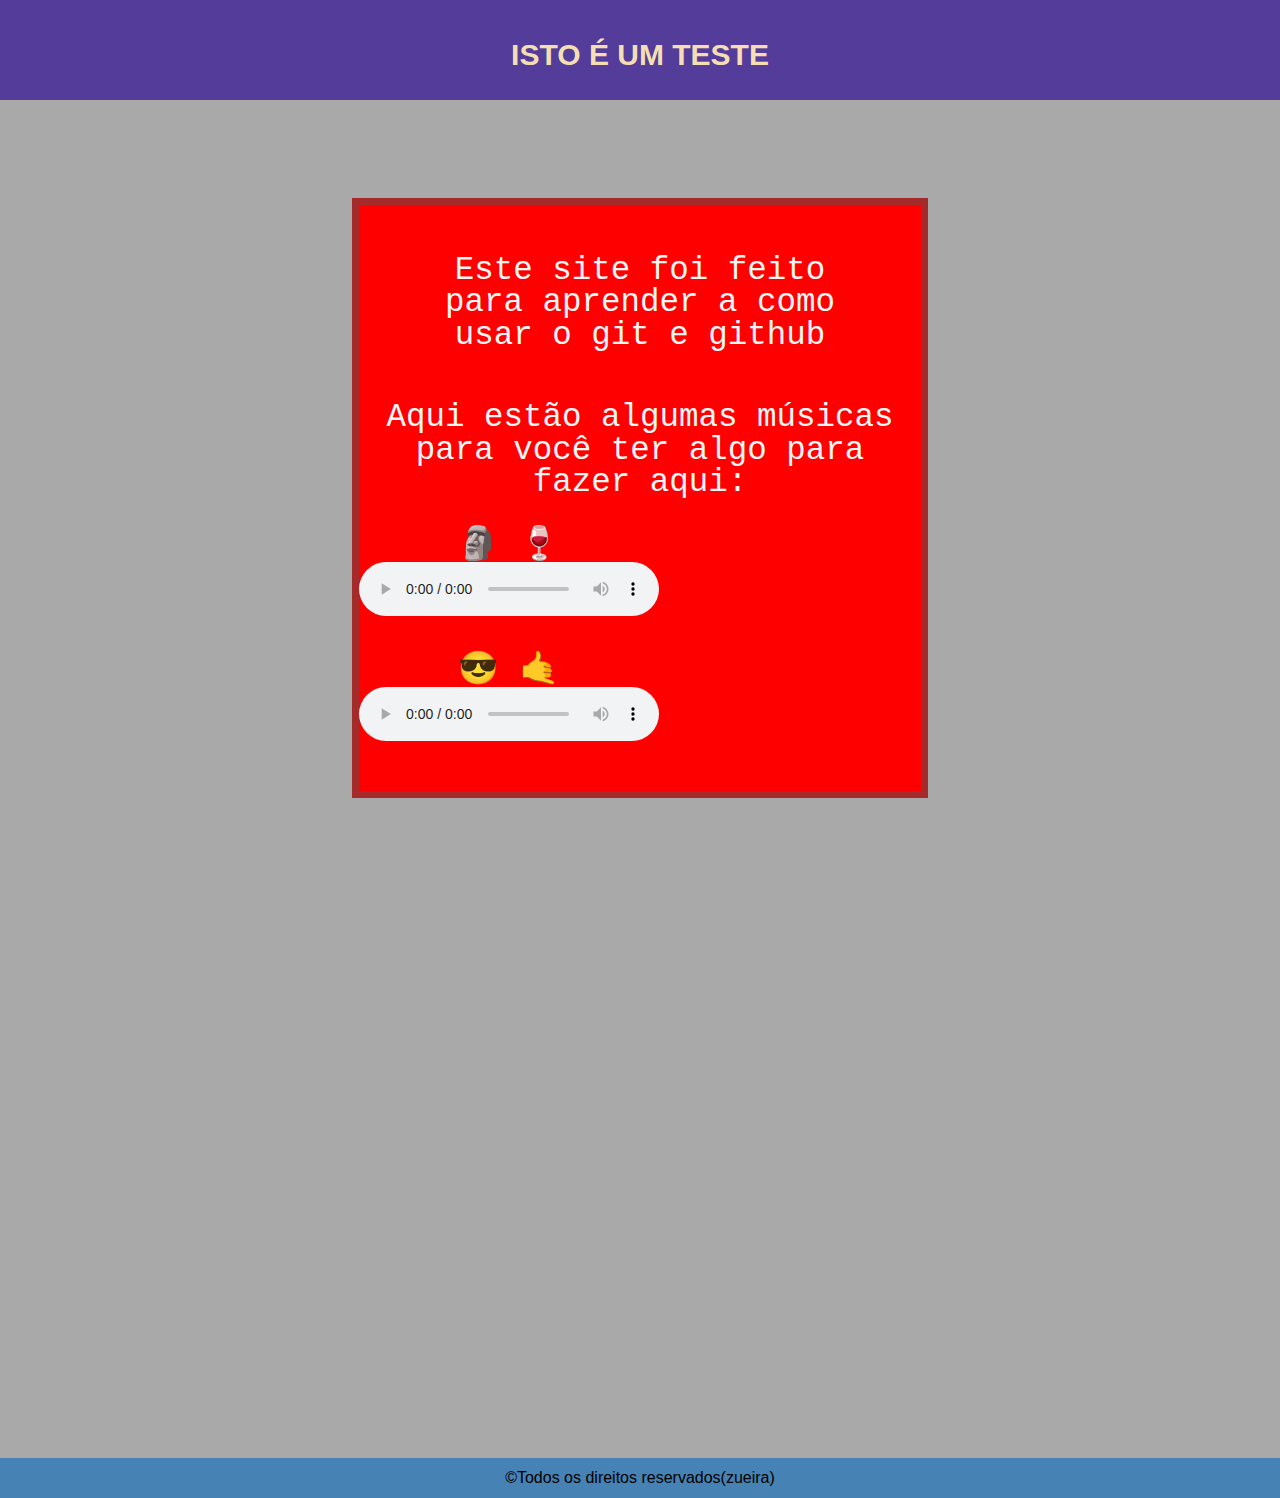
==== index.html @ 4dc1f4b8 "Interação com o usuário" ====
<!DOCTYPE html>
<html lang="pt-br">
<head>
<meta charset="UTF-8">
<meta http-equiv="X-UA-Compatible" content="IE=edge">
<meta name="viewport" content="width=device-width, initial-scale=1.0">
<link rel="stylesheet" href="/src/css/index.css">
<link rel="stylesheet" href="/src/css/reset.css">
<title>TESTE</title>
</head>
<body>
<header>
    <h1>
        ISTO É UM TESTE
    </h1>
</header>

<main>
    <section>
        <div>
            <h2>
                Este site foi feito para aprender a como usar o git e github
            </h2>
            <h4>
                Aqui estão algumas músicas para você ter algo para fazer aqui:
            </h4>
        </div>
    </section>
    <section class="dir" >
        <div class="music">
            <p>
                &#128511;  &#x1F377;
            </p>
            <audio src="/src/Fino senores.mp3" controls>Fino senhores</audio>
            <p class="music-p">
                &#x1F60E; &#x1F919;
                <audio src="/src/Gladious rag.mp3" controls> Funny music</audio>
            </p>
        </div>
    </section>
</main>

<footer>
    <h3>
        &copy;Todos os direitos reservados(zueira)
    </h3>
</footer>
</body>
</html>
---- src/css/index.css ----
* {
    box-sizing: border-box;
    text-align: center;
}

body {
    background-color: darkgray;
}

header {
    background-color: hsl(255, 44%, 42%);
    height: 100px;
    margin-bottom: 100px;
}

main  {
    flex-direction: column;
    margin: 0 auto;
    margin-top: 3em;
    font-family: monospace;
    background-color: red;
    width: 45%;
    height: 600px;
    color: whitesmoke;
    font-size: 2.5em;
    border: 7px solid brown;
   


}

 header h1 {
    padding-top: 40px;
    font-weight: bold;
    font-family: Impact, Haettenschweiler, 'Arial Narrow Bold', sans-serif;
    font-size: 30px;
    color: wheat;
}

 main h2 {
    padding: 50px;
}

footer h3 {
    margin-top: 660px;
    padding-top: 12.5px;
    font-family: Arial, Helvetica, sans-serif;
}

footer {
    background-color: steelblue;
    height: 2.5em;
}

 main h4 {
    margin-bottom: 30px;
}

.music {
    padding-right: 400px; 
    max-height: auto;
    
}

.music-p {
    padding-top: 30px;
}

.dir {
    display: flex;
}
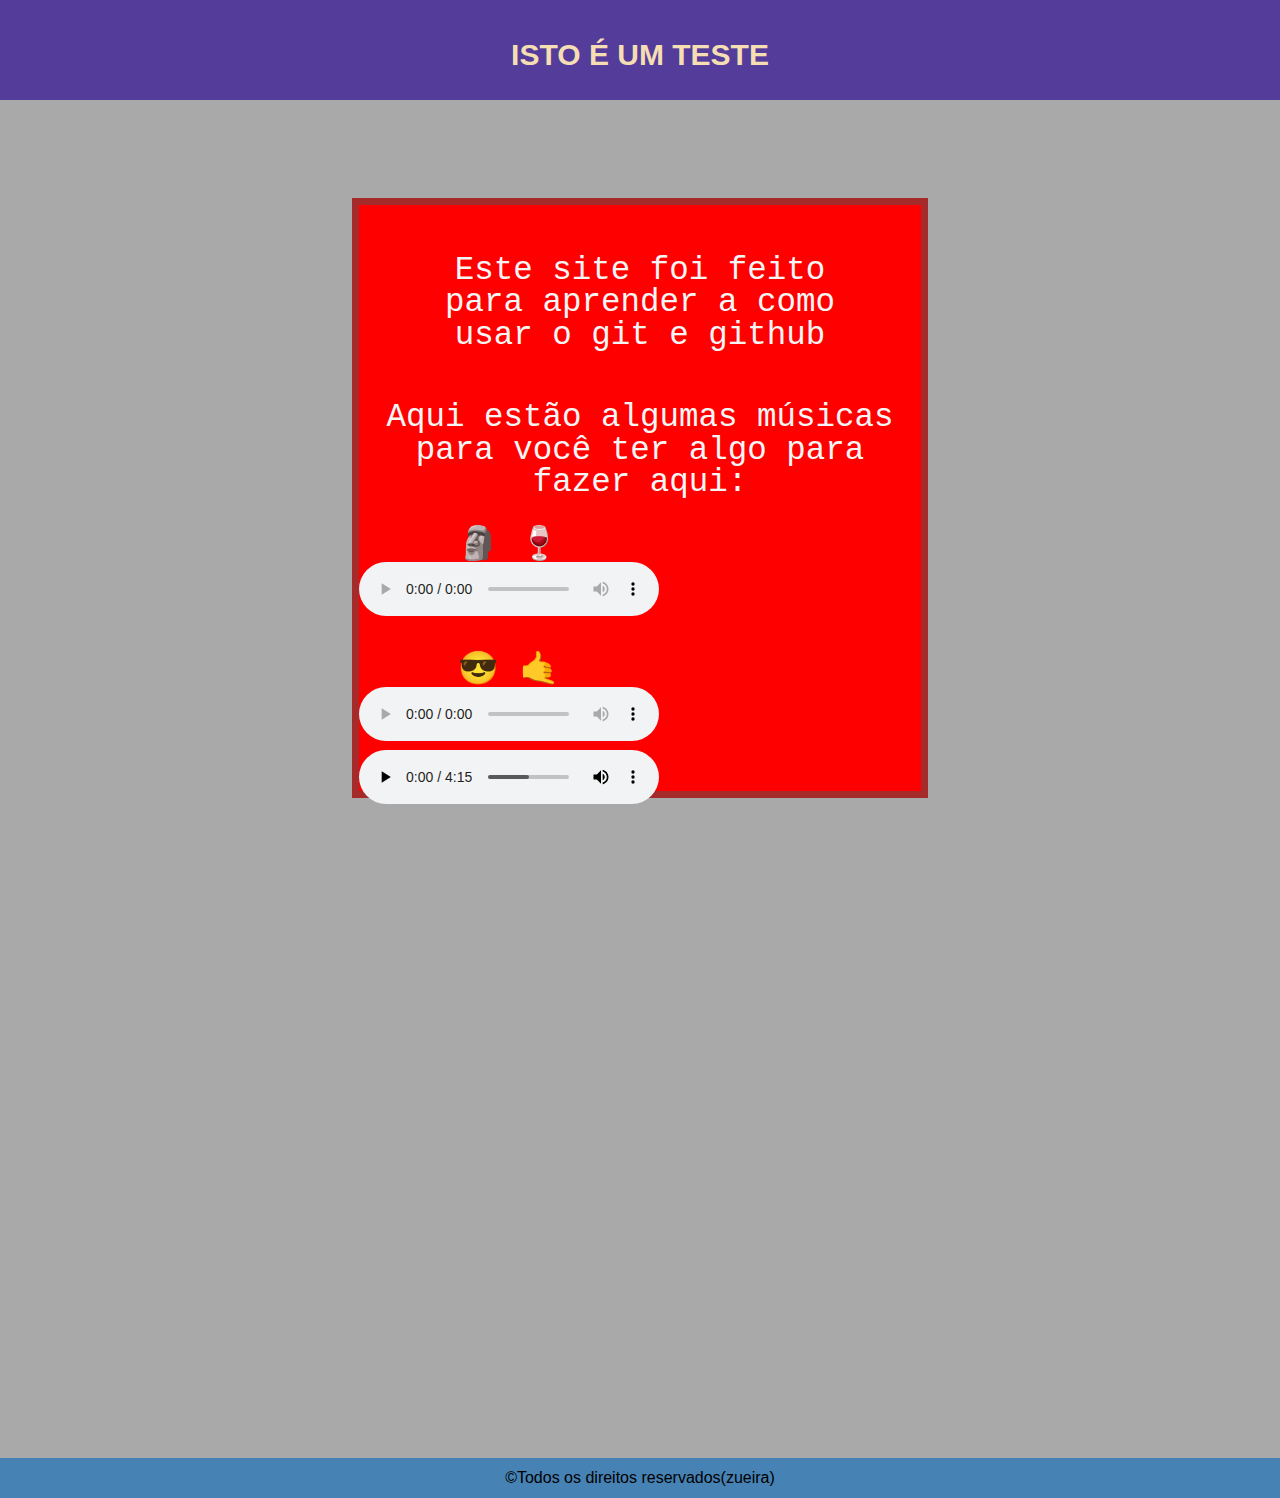
==== commit dba3f8b4: "New funny music" ====
--- a/index.html
+++ b/index.html
@@ -35,6 +35,7 @@
             <p class="music-p">
                 &#x1F60E; &#x1F919;
                 <audio src="/src/Gladious rag.mp3" controls> Funny music</audio>
+                <audio src="/src/Original rags.mp3" controls>Funny music</audio>
             </p>
         </div>
     </section>
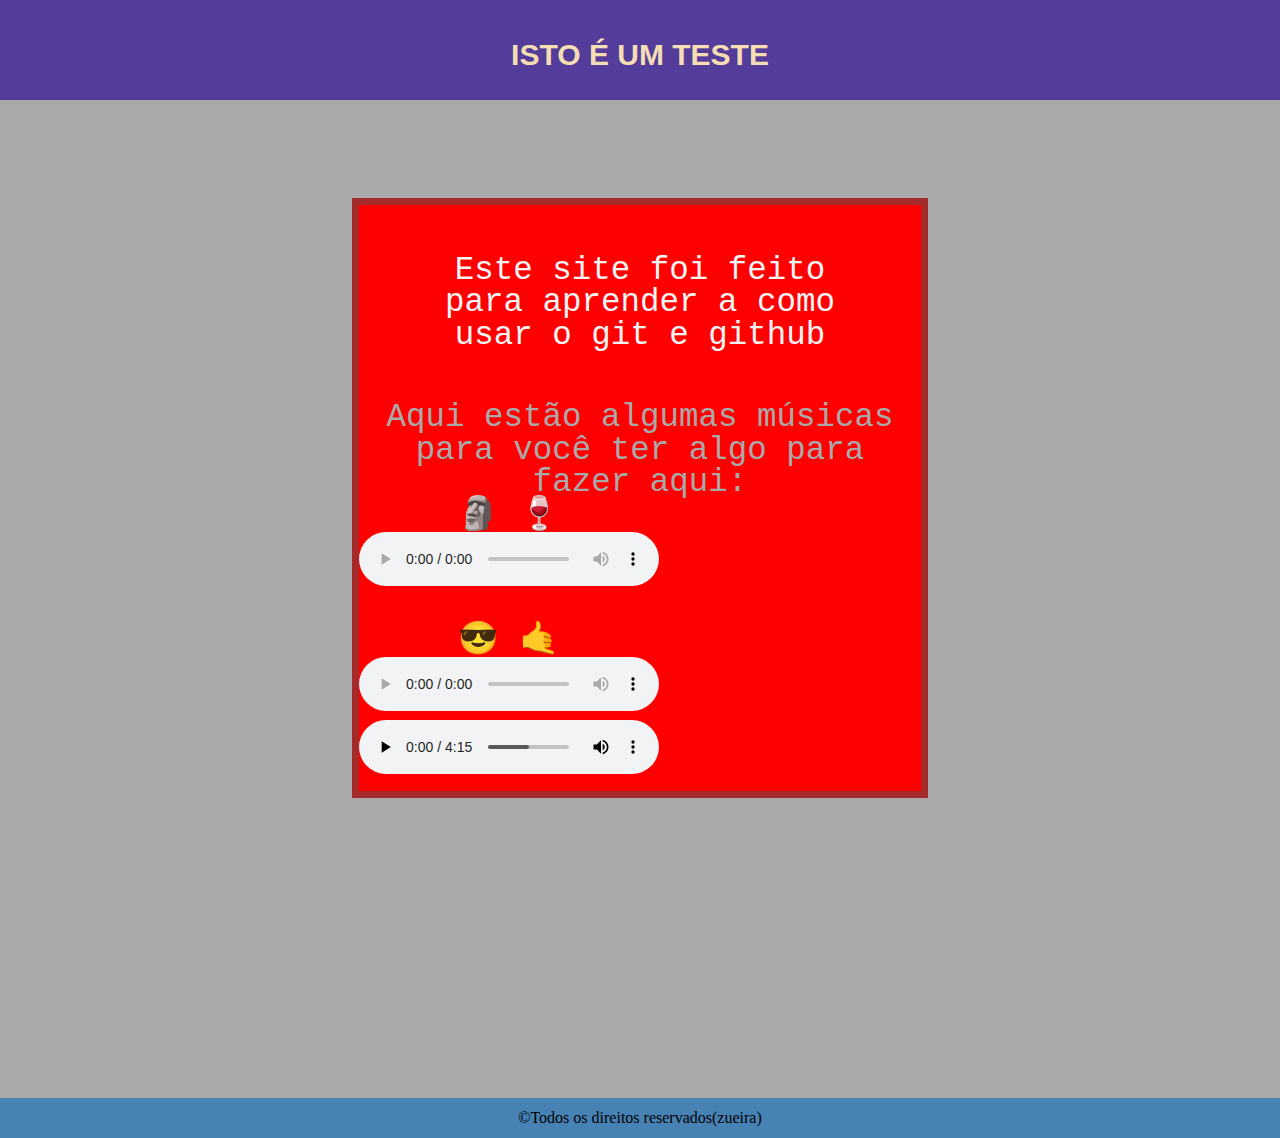
==== commit d4916a74: "mais músicas e um shortcut icon" ====
--- a/index.html
+++ b/index.html
@@ -6,6 +6,7 @@
 <meta name="viewport" content="width=device-width, initial-scale=1.0">
 <link rel="stylesheet" href="/src/css/index.css">
 <link rel="stylesheet" href="/src/css/reset.css">
+<link rel="shortcut icon" href="/src/img/colcheia.jpeg" type="image/x-icon">
 <title>TESTE</title>
 </head>
 <body>
@@ -18,12 +19,12 @@
 <main>
     <section>
         <div>
-            <h2>
+            <h2 >
                 Este site foi feito para aprender a como usar o git e github
             </h2>
-            <h4>
+            <h3 style="color: darkgray;">
                 Aqui estão algumas músicas para você ter algo para fazer aqui:
-            </h4>
+            </h3>
         </div>
     </section>
     <section class="dir" >
@@ -31,20 +32,20 @@
             <p>
                 &#128511;  &#x1F377;
             </p>
-            <audio src="/src/Fino senores.mp3" controls>Fino senhores</audio>
+            <audio src="/src/music/Fino senores.mp3" controls>Fino senhores</audio>
             <p class="music-p">
                 &#x1F60E; &#x1F919;
-                <audio src="/src/Gladious rag.mp3" controls> Funny music</audio>
-                <audio src="/src/Original rags.mp3" controls>Funny music</audio>
+                <audio src="/src/music/Gladious rag.mp3" controls> Funny music</audio>
+                <audio src="/src/music/Original rags.mp3" controls>Funny music</audio>
             </p>
         </div>
     </section>
 </main>
 
 <footer>
-    <h3>
+    <h4>
         &copy;Todos os direitos reservados(zueira)
-    </h3>
+    </h4>
 </footer>
 </body>
 </html>--- a/src/css/index.css
+++ b/src/css/index.css
@@ -47,9 +47,11 @@
     font-family: Arial, Helvetica, sans-serif;
 }
 
-footer {
+footer h4 {
     background-color: steelblue;
     height: 2.5em;
+    margin-top: 300px;
+    padding-top: 0.8em;
 }
 
  main h4 {
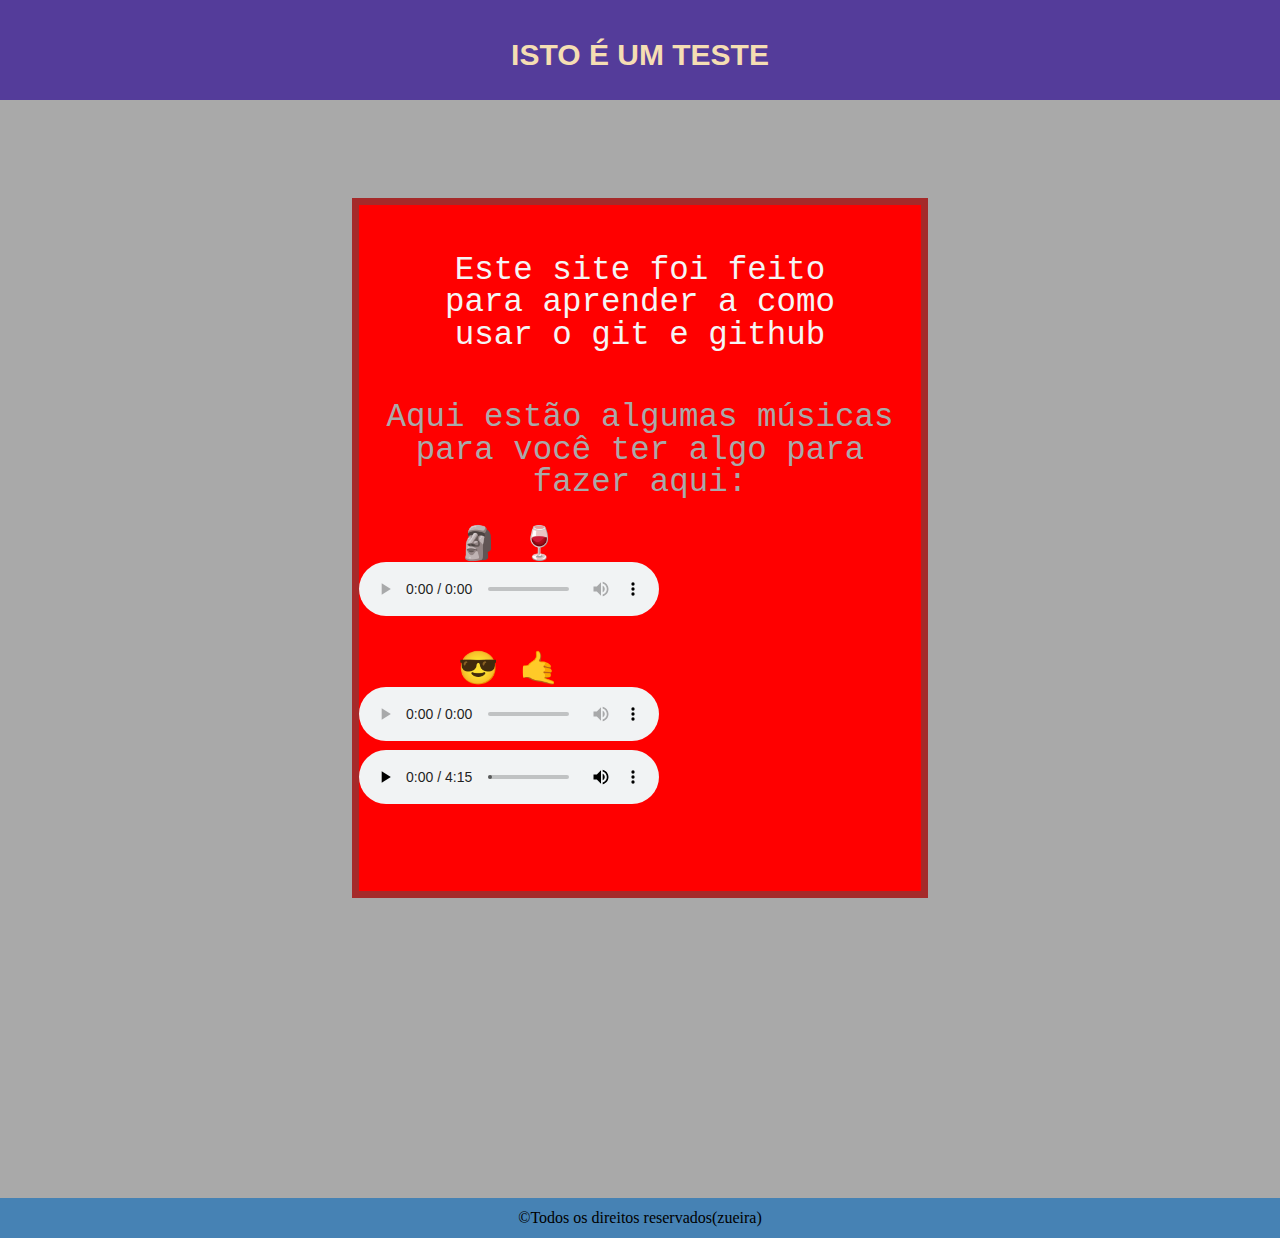
==== commit e4841006: "Mais espaço para as músicas" ====
--- a/index.html
+++ b/index.html
@@ -22,7 +22,7 @@
             <h2 >
                 Este site foi feito para aprender a como usar o git e github
             </h2>
-            <h3 style="color: darkgray;">
+            <h3 style="color: darkgray; padding-bottom: 30px;">
                 Aqui estão algumas músicas para você ter algo para fazer aqui:
             </h3>
         </div>
--- a/src/css/index.css
+++ b/src/css/index.css
@@ -20,7 +20,7 @@
     font-family: monospace;
     background-color: red;
     width: 45%;
-    height: 600px;
+    height: 700px;
     color: whitesmoke;
     font-size: 2.5em;
     border: 7px solid brown;
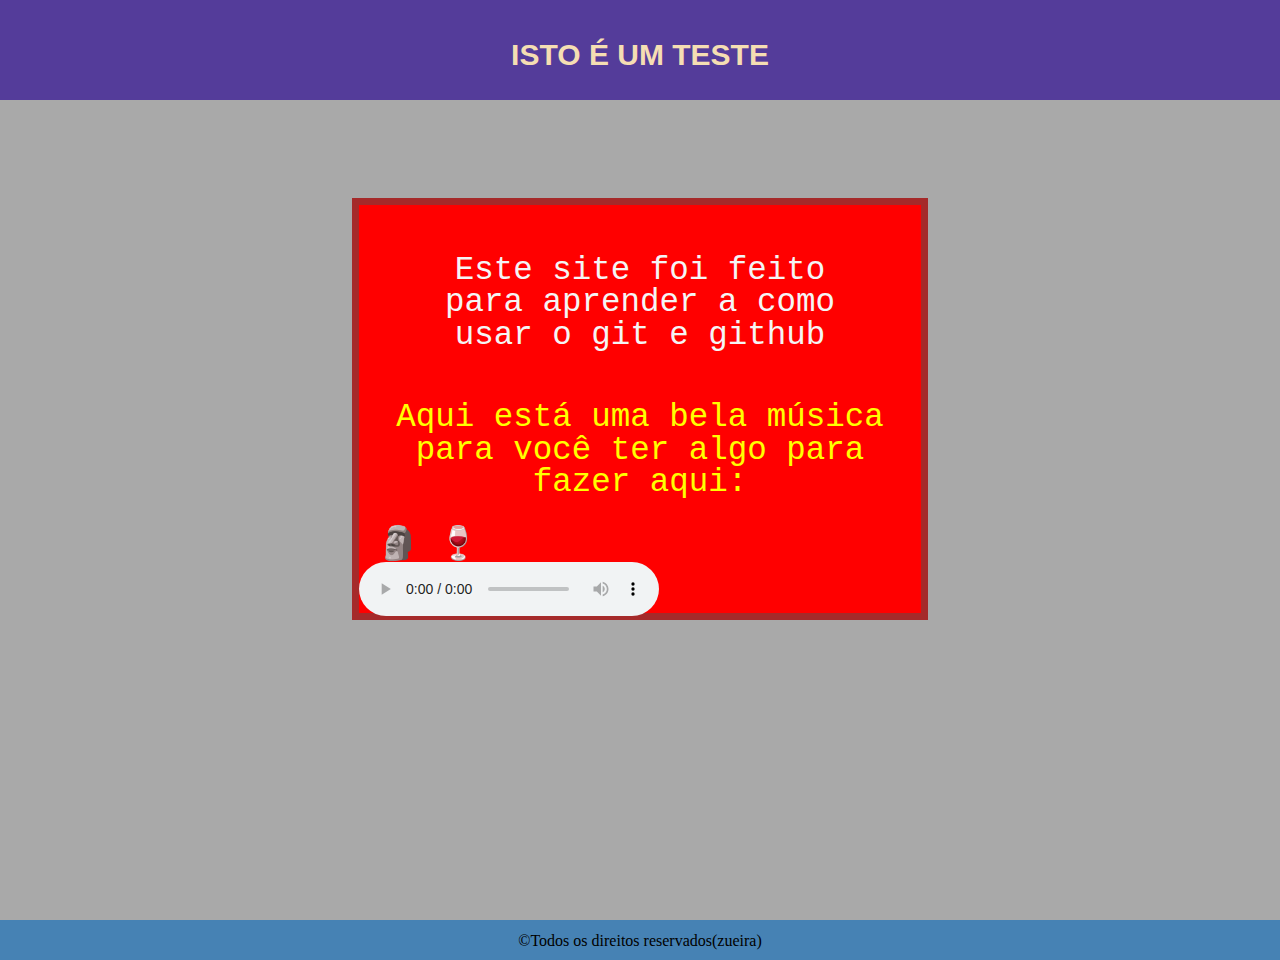
==== commit 26db1bbe: "Modifiquei o main" ====
--- a/index.html
+++ b/index.html
@@ -17,27 +17,27 @@
 </header>
 
 <main>
-    <section>
+    <section >
         <div>
             <h2 >
                 Este site foi feito para aprender a como usar o git e github
             </h2>
-            <h3 style="color: darkgray; padding-bottom: 30px;">
-                Aqui estão algumas músicas para você ter algo para fazer aqui:
+            <h3 style="color: yellow; padding-bottom: 30px;">
+                Aqui está uma bela música para você ter algo para fazer aqui:
             </h3>
         </div>
     </section>
-    <section class="dir" >
+    <section class="second-section-main">
         <div class="music">
-            <p>
+            <p class="music-p">
                 &#128511;  &#x1F377;
             </p>
-            <audio src="/src/music/Fino senores.mp3" controls>Fino senhores</audio>
+            <audio src="/src/music/Fino senhores.mp3"controls>Finosenhores<audio>
             <p class="music-p">
                 &#x1F60E; &#x1F919;
-                <audio src="/src/music/Gladious rag.mp3" controls> Funny music</audio>
-                <audio src="/src/music/Original rags.mp3" controls>Funny music</audio>
             </p>
+            <audio src="/src/music/Gladious rag.mp3" controls>Funny music</audio>
+            <audio src="/src/music/Original rags.mp3" controls>Funny music</audio>
         </div>
     </section>
 </main>
--- a/src/css/index.css
+++ b/src/css/index.css
@@ -14,13 +14,14 @@
 }
 
 main  {
+    position: relative;
     flex-direction: column;
     margin: 0 auto;
     margin-top: 3em;
     font-family: monospace;
     background-color: red;
     width: 45%;
-    height: 700px;
+    height: 13em;
     color: whitesmoke;
     font-size: 2.5em;
     border: 7px solid brown;
@@ -58,16 +59,12 @@
     margin-bottom: 30px;
 }
 
-.music {
-    padding-right: 400px; 
-    max-height: auto;
     
-}
-
-.music-p {
+music-p {
     padding-top: 30px;
 }
 
-.dir {
-    display: flex;
-}+.second-section-main {
+    padding-right: 13em;
+}
+
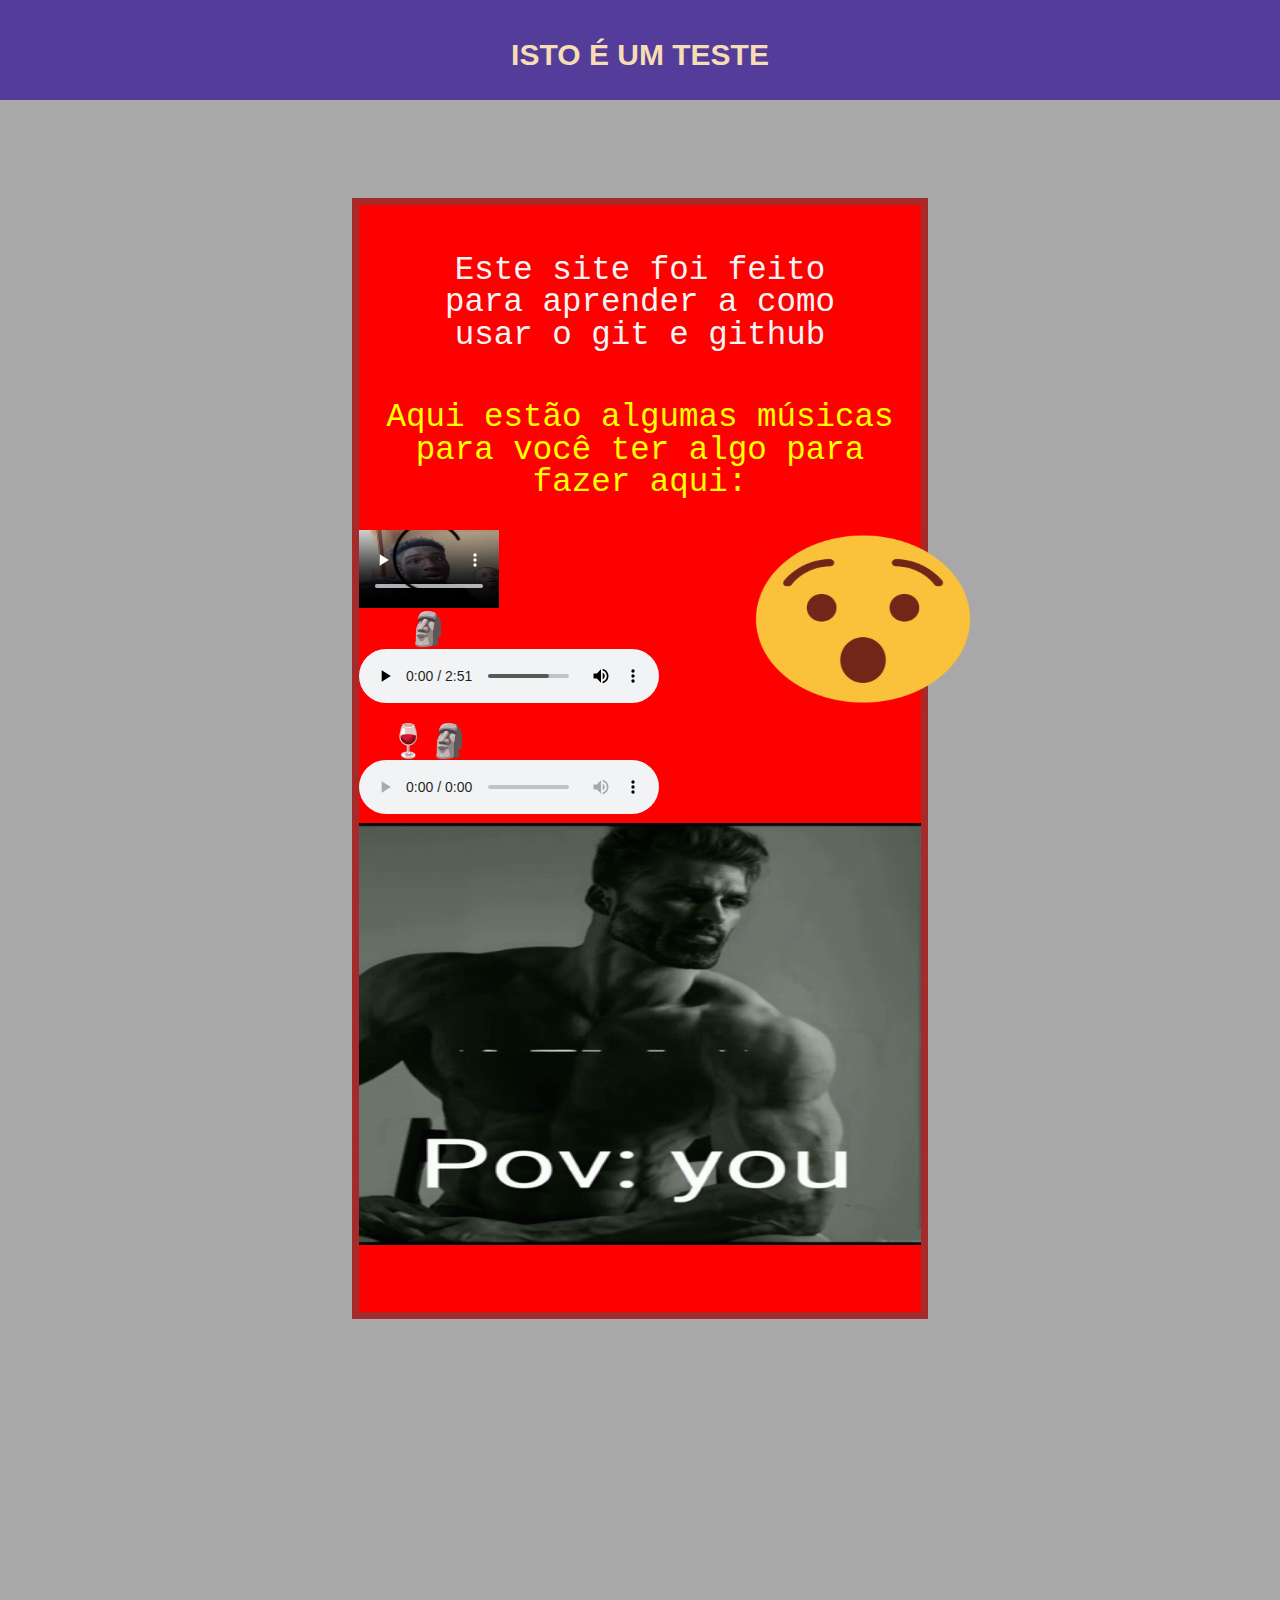
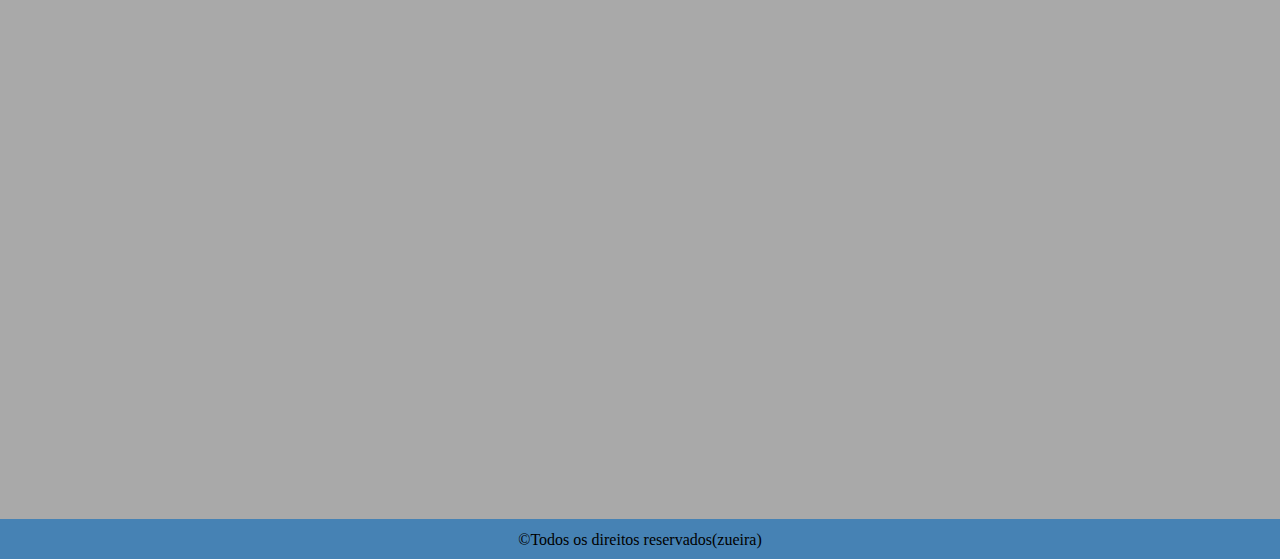
==== commit c12b2a5a: "Várias funcionalidades novas" ====
--- a/index.html
+++ b/index.html
@@ -23,21 +23,27 @@
                 Este site foi feito para aprender a como usar o git e github
             </h2>
             <h3 style="color: yellow; padding-bottom: 30px;">
-                Aqui está uma bela música para você ter algo para fazer aqui:
+                Aqui estão algumas músicas para você ter algo para fazer aqui:
             </h3>
         </div>
     </section>
     <section class="second-section-main">
         <div class="music">
+            <img src="/src/img/emoji.jpeg" alt="surprised" class="big-emoji" style="padding-bottom: 1.5em;">
+            <video src="/src/img/OOOOOOOH MAGA.mp4 " loop controls> style="margin-bottom: 30px;"></video>
             <p class="music-p">
-                &#128511;  &#x1F377;
+                🗿
             </p>
-            <audio src="/src/music/Fino senhores.mp3"controls>Finosenhores<audio>
-            <p class="music-p">
-                &#x1F60E; &#x1F919;
+            <audio src="/src/music/Gigachad meme.mp3" controls></audio>
+            <p style="padding-top: 0.5em;">
+                🍷🗿
             </p>
-            <audio src="/src/music/Gladious rag.mp3" controls>Funny music</audio>
-            <audio src="/src/music/Original rags.mp3" controls>Funny music</audio>
+            <audio src="/src/music/Fino senhores.mp3"controls>Finosenhores</audio>
+            </div>
+    </section>
+    <section>
+        <div>
+            <img src="/src/img/gigachadgif.gif" alt="Pov: you">
         </div>
     </section>
 </main>
--- a/src/css/index.css
+++ b/src/css/index.css
@@ -21,14 +21,12 @@
     font-family: monospace;
     background-color: red;
     width: 45%;
-    height: 13em;
+    height: 34.5em;
     color: whitesmoke;
     font-size: 2.5em;
     border: 7px solid brown;
-   
+}
 
-
-}
 
  header h1 {
     padding-top: 40px;
@@ -51,7 +49,7 @@
 footer h4 {
     background-color: steelblue;
     height: 2.5em;
-    margin-top: 300px;
+    margin-top: 50em;
     padding-top: 0.8em;
 }
 
@@ -68,3 +66,18 @@
     padding-right: 13em;
 }
 
+img {
+    height: 13em;
+    width: 100%;
+}
+
+video {
+    width: 100%;
+}
+
+.big-emoji {
+    position: absolute;
+    margin-left: 12em ;
+    height: 7em;
+    width: 7em;
+}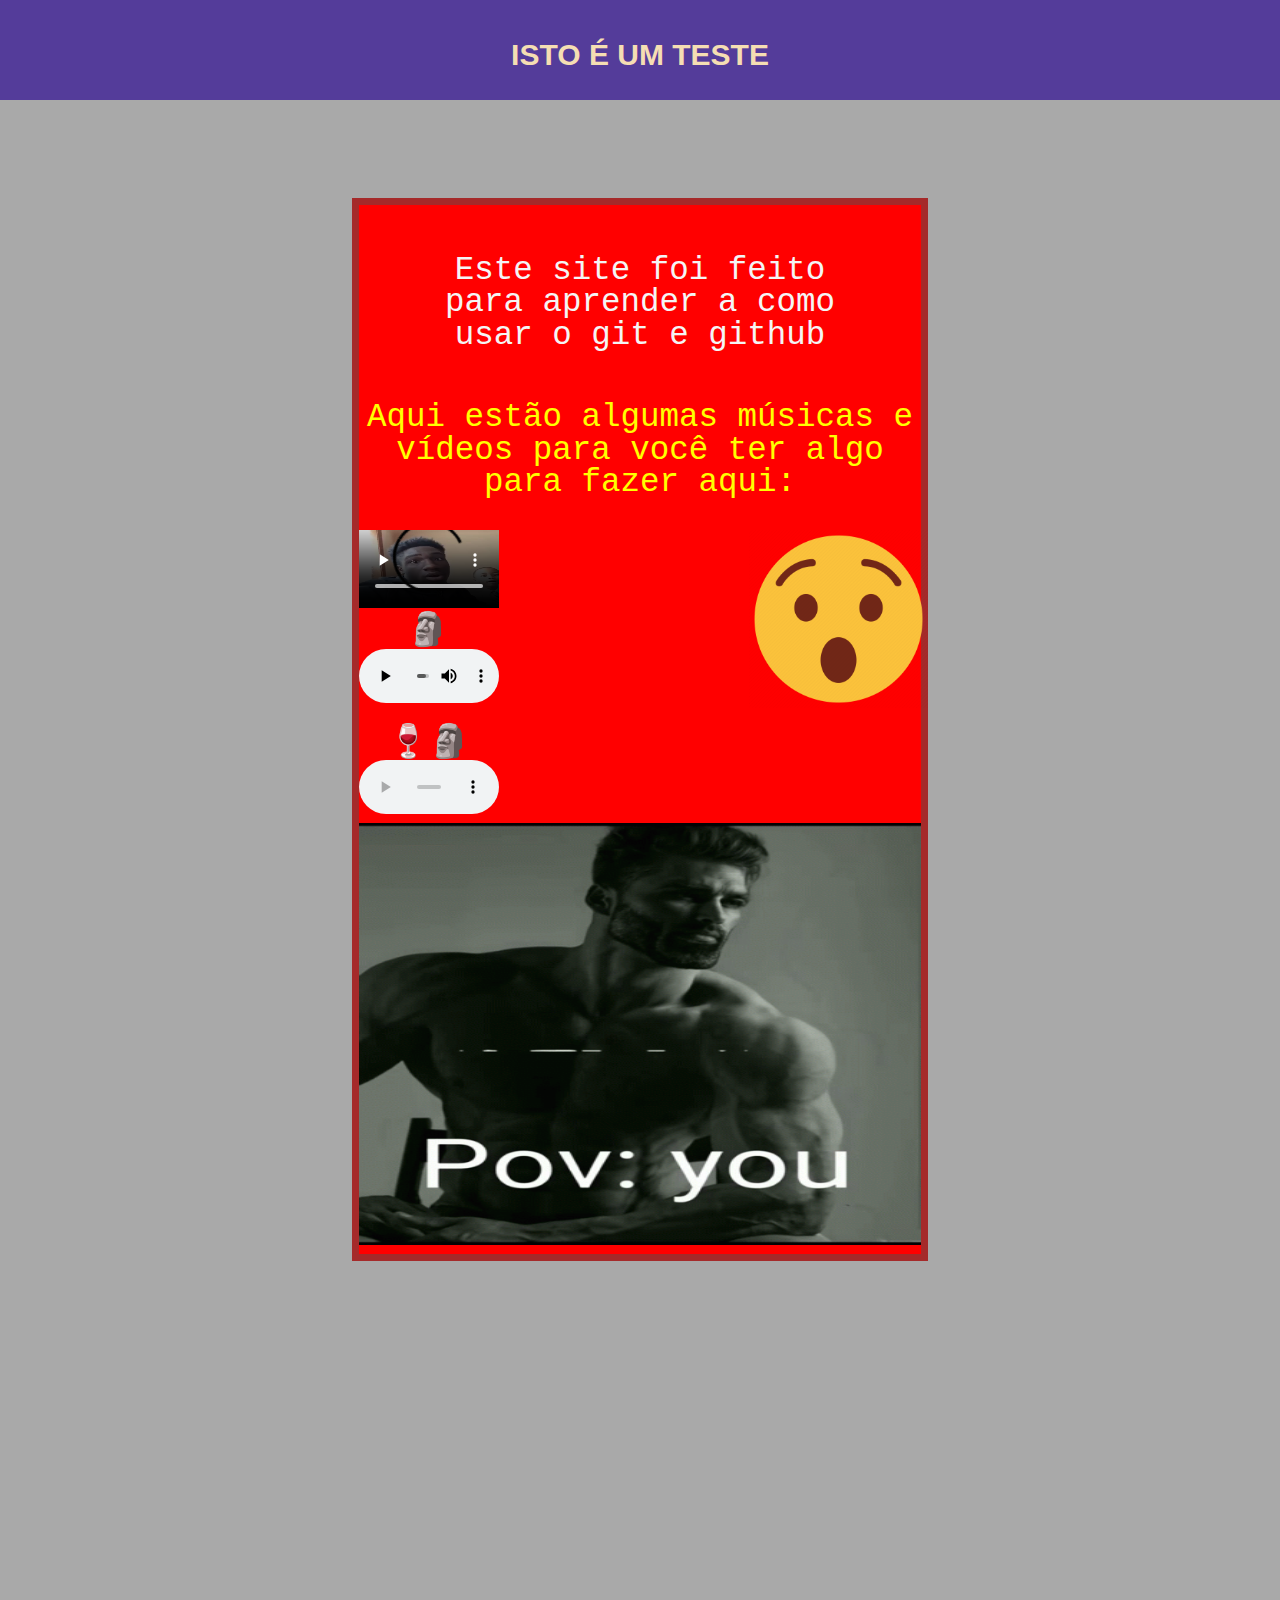
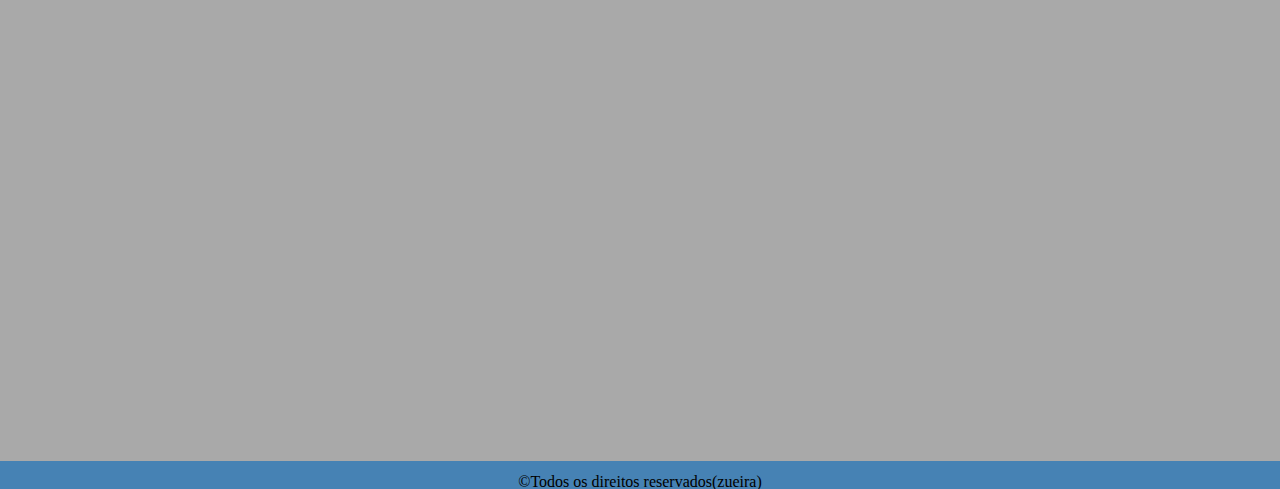
==== commit 2e3227dd: "Novas funcionalidades" ====
--- a/index.html
+++ b/index.html
@@ -23,7 +23,7 @@
                 Este site foi feito para aprender a como usar o git e github
             </h2>
             <h3 style="color: yellow; padding-bottom: 30px;">
-                Aqui estão algumas músicas para você ter algo para fazer aqui:
+                Aqui estão algumas músicas e vídeos para você ter algo para fazer aqui:
             </h3>
         </div>
     </section>
@@ -38,12 +38,12 @@
             <p style="padding-top: 0.5em;">
                 🍷🗿
             </p>
-            <audio src="/src/music/Fino senhores.mp3"controls>Finosenhores</audio>
+            <audio src="/src/music/Fino senhores.mp3" controls>Finosenhores</audio>
             </div>
     </section>
     <section>
         <div>
-            <img src="/src/img/gigachadgif.gif" alt="Pov: you">
+            <img src="/src/img/gigachadgif.gif" alt="Pov: you" >
         </div>
     </section>
 </main>
--- a/src/css/index.css
+++ b/src/css/index.css
@@ -11,6 +11,7 @@
     background-color: hsl(255, 44%, 42%);
     height: 100px;
     margin-bottom: 100px;
+    margin: 100%;
 }
 
 main  {
@@ -21,10 +22,11 @@
     font-family: monospace;
     background-color: red;
     width: 45%;
-    height: 34.5em;
+    height: max-content;
     color: whitesmoke;
     font-size: 2.5em;
     border: 7px solid brown;
+    min-width: 300px;
 }
 
 
@@ -34,23 +36,21 @@
     font-family: Impact, Haettenschweiler, 'Arial Narrow Bold', sans-serif;
     font-size: 30px;
     color: wheat;
+    width: 100%;
 }
 
  main h2 {
     padding: 50px;
 }
 
-footer h3 {
-    margin-top: 660px;
-    padding-top: 12.5px;
-    font-family: Arial, Helvetica, sans-serif;
-}
+
 
 footer h4 {
     background-color: steelblue;
     height: 2.5em;
     margin-top: 50em;
     padding-top: 0.8em;
+    width: 100%;
 }
 
  main h4 {
@@ -80,4 +80,12 @@
     margin-left: 12em ;
     height: 7em;
     width: 7em;
-}+    width:min-content;
+}
+
+audio {
+    width: 100%;
+}
+
+
+
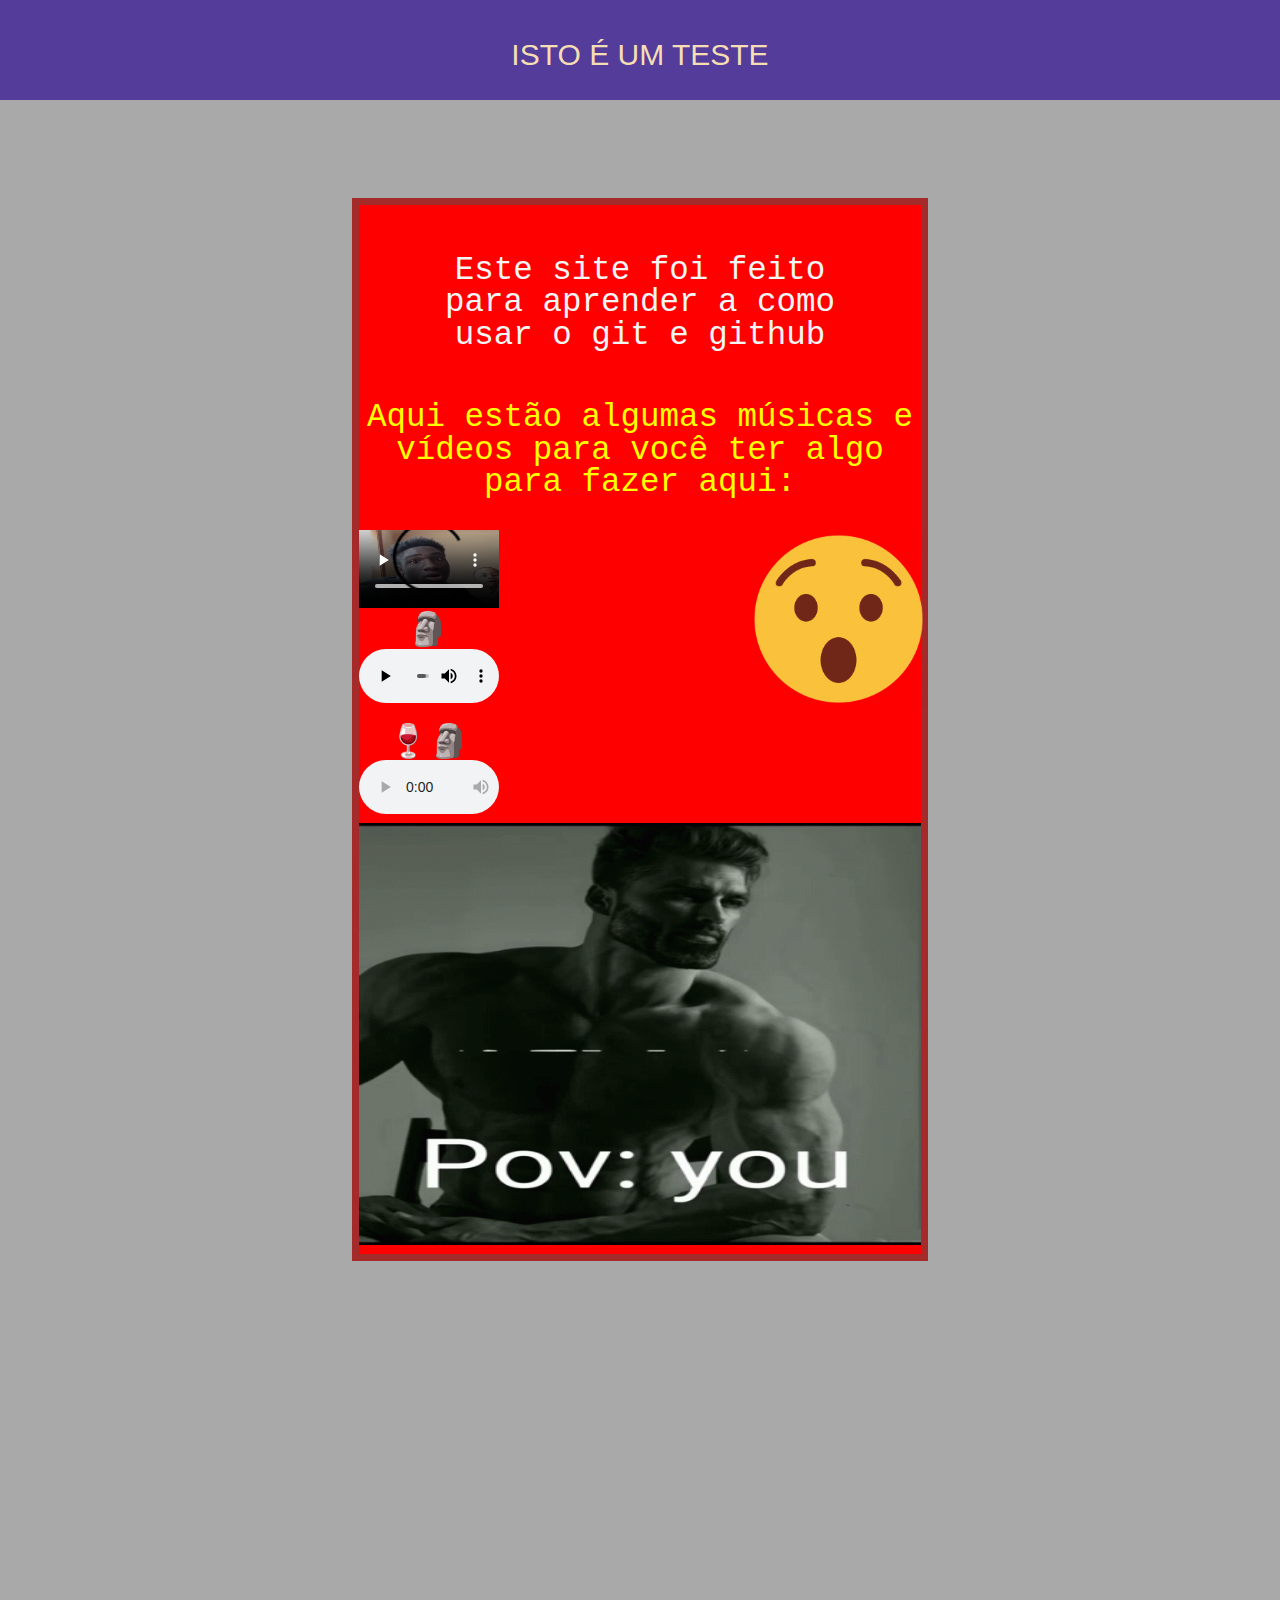
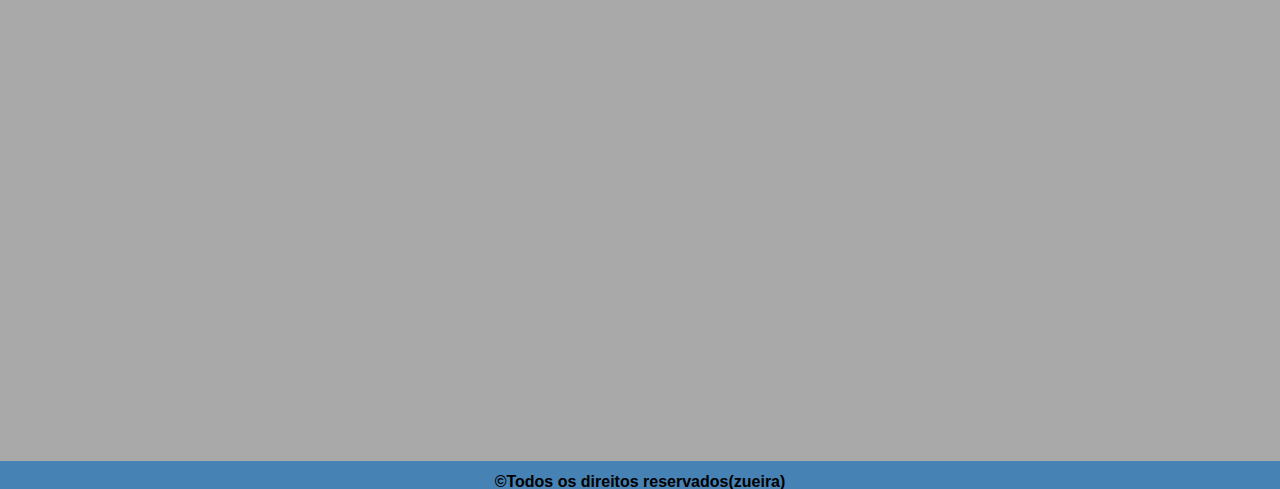
==== commit 2089ffb1: "Tirei o bold do meu header" ====
--- a/index.html
+++ b/index.html
@@ -53,5 +53,8 @@
         &copy;Todos os direitos reservados(zueira)
     </h4>
 </footer>
+<script>
+    alert("Este site não funcionará corretamente em dispositivos móveis, algumas funcionalidades podem não carregar")
+</script>
 </body>
 </html>--- a/src/css/index.css
+++ b/src/css/index.css
@@ -32,7 +32,6 @@
 
  header h1 {
     padding-top: 40px;
-    font-weight: bold;
     font-family: Impact, Haettenschweiler, 'Arial Narrow Bold', sans-serif;
     font-size: 30px;
     color: wheat;
@@ -51,6 +50,8 @@
     margin-top: 50em;
     padding-top: 0.8em;
     width: 100%;
+    font-family: arial;
+    font-weight: bold;
 }
 
  main h4 {
